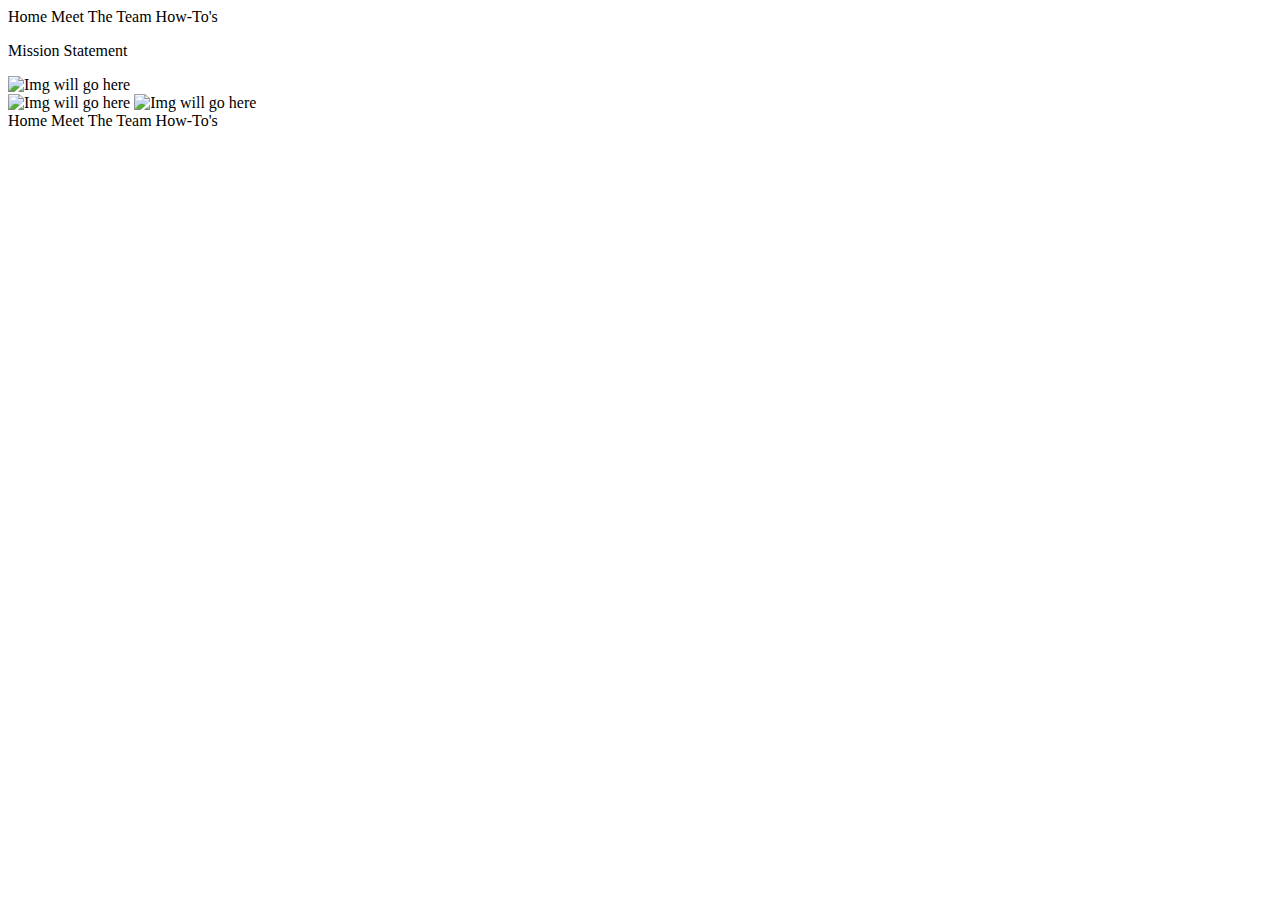
==== Main.html @ 207f6709 "got the page mostly reset up after accidently deleting everything" ====
<!DOCTYPE html>
<html lang="en">
<head>
    <meta charset="UTF-8">
    <meta name="viewport" content="width=device-width, initial-scale=1.0">
    <title>How-To</title>
    <link rel="stylesheer"href="style.ccs">
    <link rel="apple-touch-icon" sizes="180x180" href="Fav/apple-touch-icon.png">
    <link rel="icon" type="image/png" sizes="32x32" href="Fav/favicon-32x32.png">
    <link rel="icon" type="image/png" sizes="16x16" href="Fav/favicon-16x16.png">
    <link rel="manifest" href="Fav/site.webmanifest">
</head>
<body>
    <header>
        <nav>
            <a>Home</a>
            <a>Meet The Team</a>
            <a>How-To's</a>
        </nav>
        <p>Mission Statement</p>
        <img src="#" alt="Img will go here"/>
    </header>

    <section>
        <img src="#" alt="Img will go here"/>
        <img src="#" alt="Img will go here"/>
    </section>

    <footer>
        <a>Home</a>
        <a>Meet The Team</a>
        <a>How-To's</a>
    </footer>
</body>
</html>
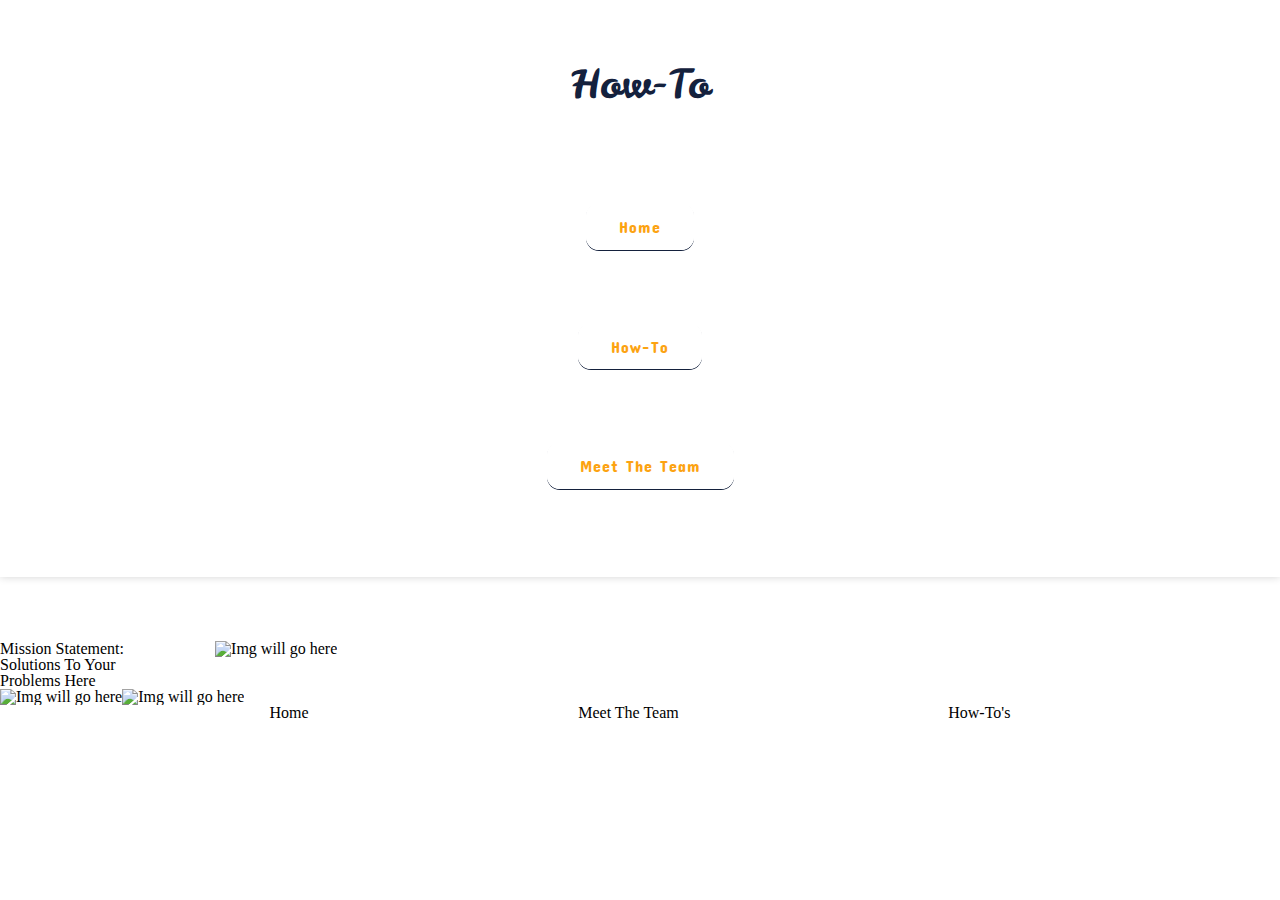
==== commit 9960a6bb: "header pretty much finalized" ====
--- a/Main.html
+++ b/Main.html
@@ -4,24 +4,38 @@
     <meta charset="UTF-8">
     <meta name="viewport" content="width=device-width, initial-scale=1.0">
     <title>How-To</title>
-    <link rel="stylesheer"href="style.ccs">
-    <link rel="apple-touch-icon" sizes="180x180" href="Fav/apple-touch-icon.png">
-    <link rel="icon" type="image/png" sizes="32x32" href="Fav/favicon-32x32.png">
-    <link rel="icon" type="image/png" sizes="16x16" href="Fav/favicon-16x16.png">
-    <link rel="manifest" href="Fav/site.webmanifest">
+    <link rel="stylesheet" type="text/css" href="style.css">
+    <link rel="apple-touch-icon" sizes="180x180" href="Marketing/Fav/apple-touch-icon.png">
+    <link rel="icon" type="image/png" sizes="32x32" href="Marketing/Fav/favicon-32x32.png">
+    <link rel="icon" type="image/png" sizes="16x16" href="Marketing/Fav/favicon-16x16.png">
+    <link rel="manifest" href="Marketing/Fav/site.webmanifest">
 </head>
 <body>
-    <header>
+    <header class="headerBox">
+        <h1>How-To</h1>
         <nav>
-            <a>Home</a>
-            <a>Meet The Team</a>
-            <a>How-To's</a>
+            <div>
+                <a>Home</a>
+            </div>  
+            <div>
+                <a>How-To</a>
+            </div> 
+            <div>
+                <a>Meet The Team</a>
+            </div> 
         </nav>
-        <p>Mission Statement</p>
-        <img src="#" alt="Img will go here"/>
     </header>
 
-    <section>
+    <section> <!--This Is the mission statement section-->
+        <div class="missionBox">
+            <div>
+            <p>Mission Statement: <br> Solutions To Your Problems Here</p>
+            </div>
+            <img src="#" alt="Img will go here"/>
+        </div>  
+    </section>
+
+    <section class="mid">
         <img src="#" alt="Img will go here"/>
         <img src="#" alt="Img will go here"/>
     </section>
--- a/style.css
+++ b/style.css
@@ -0,0 +1,113 @@
+/* http://meyerweb.com/eric/tools/css/reset/ 
+   v2.0 | 20110126
+   License: none (public domain)
+*/
+
+@import url('https://fonts.googleapis.com/css2?family=Leckerli+One&display=swap');
+@import url('https://fonts.googleapis.com/css2?family=Concert+One&display=swap');
+
+html, body, div, span, applet, object, iframe,
+h1, h2, h3, h4, h5, h6, p, blockquote, pre,
+a, abbr, acronym, address, big, cite, code,
+del, dfn, em, img, ins, kbd, q, s, samp,
+small, strike, strong, sub, sup, tt, var,
+b, u, i, center,
+dl, dt, dd, ol, ul, li,
+fieldset, form, label, legend,
+table, caption, tbody, tfoot, thead, tr, th, td,
+article, aside, canvas, details, embed, 
+figure, figcaption, footer, header, hgroup, 
+menu, nav, output, ruby, section, summary,
+time, mark, audio, video {
+	margin: 0;
+	padding: 0;
+	border: 0;
+	font-size: 100%;
+	font: inherit;
+	vertical-align: baseline;
+}
+/* HTML5 display-role reset for older browsers */
+article, aside, details, figcaption, figure, 
+footer, header, hgroup, menu, nav, section {
+	display: block;
+}
+body {
+	line-height: 1;
+}
+ol, ul {
+	list-style: none;
+}
+blockquote, q {
+	quotes: none;
+}
+blockquote:before, blockquote:after,
+q:before, q:after {
+	content: '';
+	content: none;
+}
+table {
+	border-collapse: collapse;
+	border-spacing: 0;
+}
+
+
+/* ***THIS IS THE START OF THE MAIN STYLING SHEET*** */
+@media (min-width: 320px){
+/*Header*/
+	h1{
+		padding-top: 5%;
+		width: 100%;
+		text-align: center;
+		font-family: 'Leckerli One', cursive;
+		font-size: 2.5rem;
+		color: #14213D;
+	}
+	header nav{
+		display: flex;
+	}
+	nav{
+		/* display: flex; */
+		width: 100%;
+		flex-direction: column;
+		align-items: center;
+		padding-top: 5%;
+		padding-bottom: 4%;
+	}
+	nav div{
+		width: 50%;
+		text-align: center;
+		padding: 4%;
+	}
+	nav a{
+		background-color: #FFFFFF;
+		border: 1px solid #FFFFFF;
+		padding: 2% 5%;
+		border-radius: 13px;
+		color: #FCA311;
+		box-shadow: 0 1px #14213D;
+		font-family: 'Concert One', cursive;
+		letter-spacing: 1px;
+	}
+	.headerBox{
+		width: 100%;
+		box-shadow: 0 0 8px lightgray;
+	}
+	/* *** Mission Statement Box *** */
+	.missionBox{
+		display: flex;
+		padding-top: 5%;
+	}
+	p{
+		width: 60%
+	}
+	/* *** THE MIDDLE SECTION *** */
+	.mid{
+		display: flex;
+	}
+	/* *** FOOTER *** */
+	footer{
+		display: flex;
+		justify-content: space-evenly;
+	}
+
+}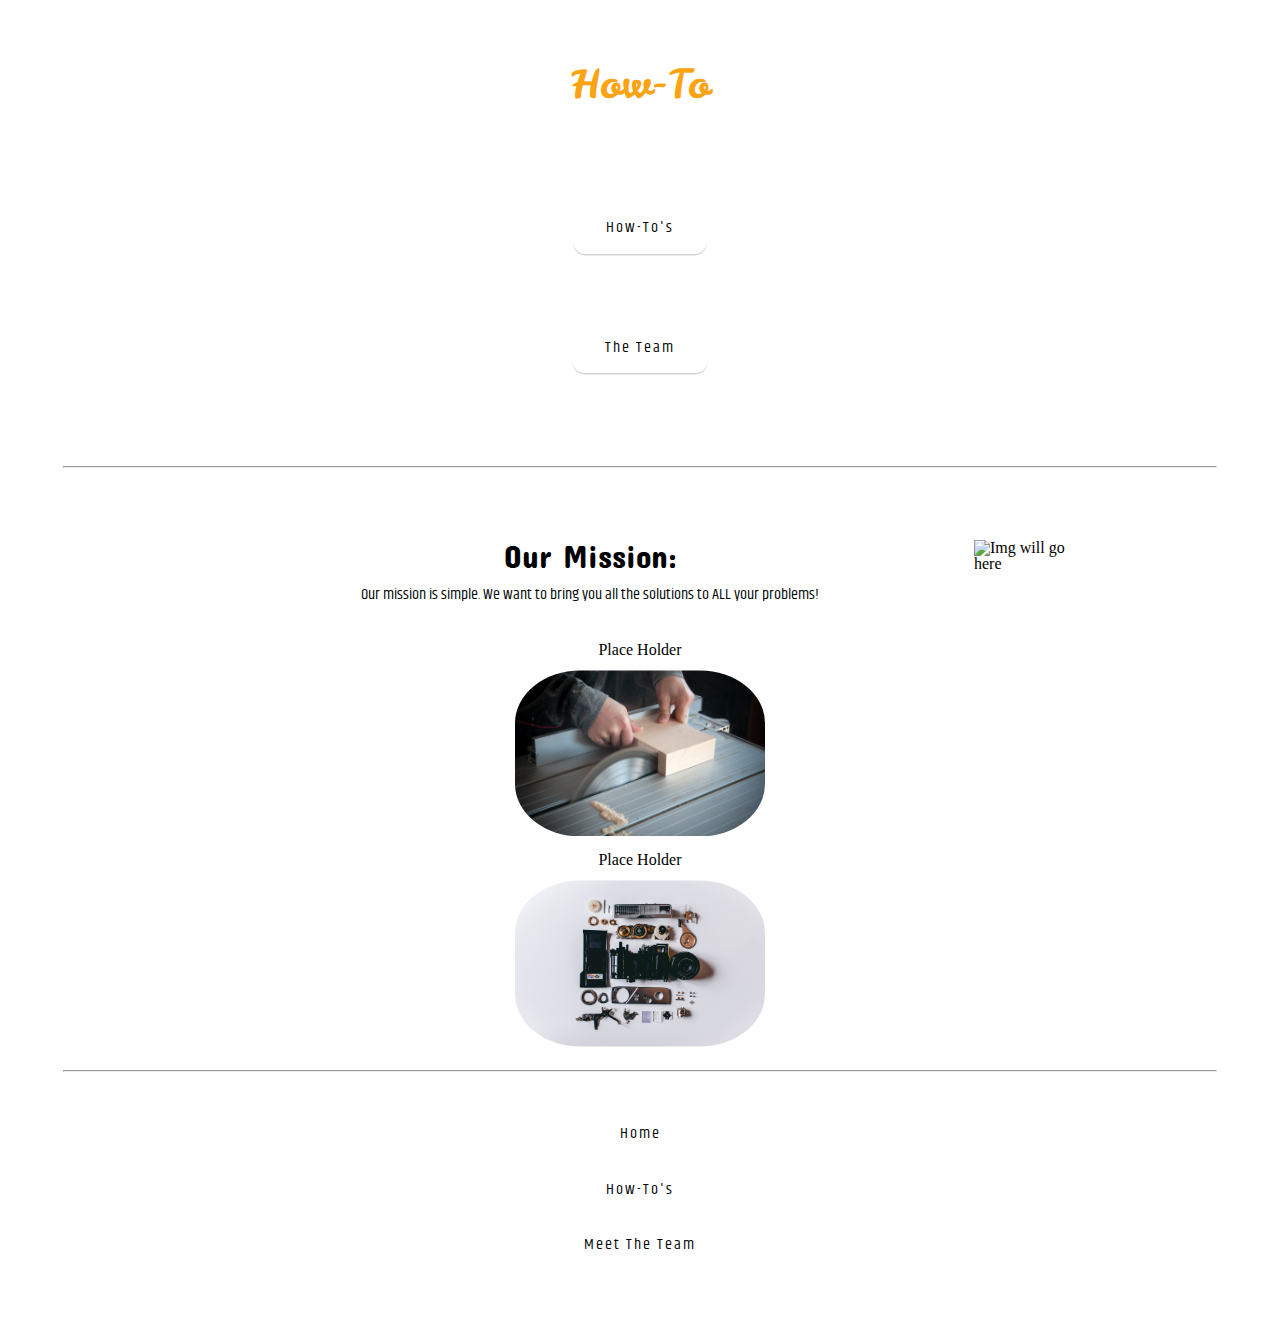
==== commit 508e3105: "added images and placeholder text for the mid section" ====
--- a/Main.html
+++ b/Main.html
@@ -11,39 +11,54 @@
     <link rel="manifest" href="Marketing/Fav/site.webmanifest">
 </head>
 <body>
-    <header class="headerBox">
+    <header id="top"class="headerBox">
         <h1>How-To</h1>
+        <nav>
+            <div>
+                <a>How-To's</a>
+            </div> 
+            <div>
+                <a href="Team.html">The Team</a>
+            </div> 
+        </nav>
+    </header>
+<hr>
+    <section> <!--This Is the mission statement section-->
+        <div class="missionBox">
+            <div>
+            <h3>Our Mission:</h3>
+            <p>Our mission is simple. We want to bring you all the solutions to ALL your problems! </p>
+            </div>
+            <img src="Images\How to.png" alt="Img will go here"/>
+        </div>  
+    </section>
+
+
+    <section class="mid">
+        <div>
+            Place Holder<br>
+            <img src="Images\blaz-erzetic-hi3Hk33Hqlc-unsplash.jpg" alt="A man using a saw to cut wood."/>
+        </div>
+        <div>
+            Place Holder<br>
+            <img src="Images\shane-aldendorff-3AzL-IR3v7Y-unsplash.jpg" alt="A camera disasembled in to individual pieces."/>
+        </div>    
+    </section>
+
+<hr>
+    <footer>
+        <h2></h2>
         <nav>
             <div>
                 <a>Home</a>
             </div>  
             <div>
-                <a>How-To</a>
+                <a>How-To's</a>
             </div> 
             <div>
-                <a>Meet The Team</a>
+                <a href="Team.html">Meet The Team</a>
             </div> 
         </nav>
-    </header>
-
-    <section> <!--This Is the mission statement section-->
-        <div class="missionBox">
-            <div>
-            <p>Mission Statement: <br> Solutions To Your Problems Here</p>
-            </div>
-            <img src="#" alt="Img will go here"/>
-        </div>  
-    </section>
-
-    <section class="mid">
-        <img src="#" alt="Img will go here"/>
-        <img src="#" alt="Img will go here"/>
-    </section>
-
-    <footer>
-        <a>Home</a>
-        <a>Meet The Team</a>
-        <a>How-To's</a>
     </footer>
 </body>
 </html>--- a/style.css
+++ b/style.css
@@ -5,6 +5,9 @@
 
 @import url('https://fonts.googleapis.com/css2?family=Leckerli+One&display=swap');
 @import url('https://fonts.googleapis.com/css2?family=Concert+One&display=swap');
+@import url('https://fonts.googleapis.com/css2?family=Concert+One&family=Khand:wght@300&display=swap');
+
+
 
 html, body, div, span, applet, object, iframe,
 h1, h2, h3, h4, h5, h6, p, blockquote, pre,
@@ -53,6 +56,10 @@
 
 /* ***THIS IS THE START OF THE MAIN STYLING SHEET*** */
 @media (min-width: 320px){
+	/* ALL */
+	a{
+		text-decoration: none;
+	}
 /*Header*/
 	h1{
 		padding-top: 5%;
@@ -60,7 +67,7 @@
 		text-align: center;
 		font-family: 'Leckerli One', cursive;
 		font-size: 2.5rem;
-		color: #14213D;
+		color: #FCA311;
 	}
 	header nav{
 		display: flex;
@@ -83,31 +90,108 @@
 		border: 1px solid #FFFFFF;
 		padding: 2% 5%;
 		border-radius: 13px;
-		color: #FCA311;
-		box-shadow: 0 1px #14213D;
-		font-family: 'Concert One', cursive;
-		letter-spacing: 1px;
+		color: black;
+		box-shadow: 0 1.5px lightgrey;
+		font-family: 'Khand', sans-serif;
+		letter-spacing: 2px;
 	}
 	.headerBox{
 		width: 100%;
-		box-shadow: 0 0 8px lightgray;
 	}
+
+
+
+
 	/* *** Mission Statement Box *** */
 	.missionBox{
 		display: flex;
 		padding-top: 5%;
+		justify-content: center;
+	}
+	.missionBox div{
+		text-align: center;
+		font-family: 'Concert One', cursive;
+		width: 60%;
+	}
+	h3{
+		padding-bottom: 2%;
+		font-size: 2rem;
 	}
 	p{
-		width: 60%
+		text-align: center;
+		width: 100%;
+		font-family: 'Khand', sans-serif;
 	}
+	div img{
+		max-width: 100px;
+	}
+
+
+
+
 	/* *** THE MIDDLE SECTION *** */
 	.mid{
 		display: flex;
+		padding-top: 3%;
+		width: 100%;
+		flex-direction: column;
+		align-items: center;
+		/* height: 500px; */
+		text-align: center;
+	}
+	.mid div img{
+		max-width: 250px;
+		border-radius: 65px;
+		padding-top: 5%;
+		padding-bottom: 5%;
 	}
 	/* *** FOOTER *** */
-	footer{
+	hr{
+		width: 90%;
+	}
+	footer nav{
 		display: flex;
 		justify-content: space-evenly;
 	}
+	footer nav div a{
+		font-family: 'Khand', sans-serif;
+		color: black;
+		border: none;
+		box-shadow: none;
+	}
+	footer nav div{
+		padding: 1.5%;
+	}
+
+
+
+
+	/* *** THIS IS THE TEAM PAGE SECTION *** */
+	.team{
+		display: flex;
+		flex-direction: column;
+		align-items: center;
+		padding-top: 5%;
+	}
+	.team img{
+		max-width: 70px;
+		border-radius: 45px;
+	}
+	.team div{
+		width: 70%;
+		padding: 3%;
+	}
+	.team p{
+		padding: 2%;
+		border: 1px solid black;
+		width: 100%;
+		border-radius: 25px;
+		font-size: 1.1rem;
+		letter-spacing: 1px;
+	}
+
+	footer nav{
+		padding-top: 2%;
+	}
 
 }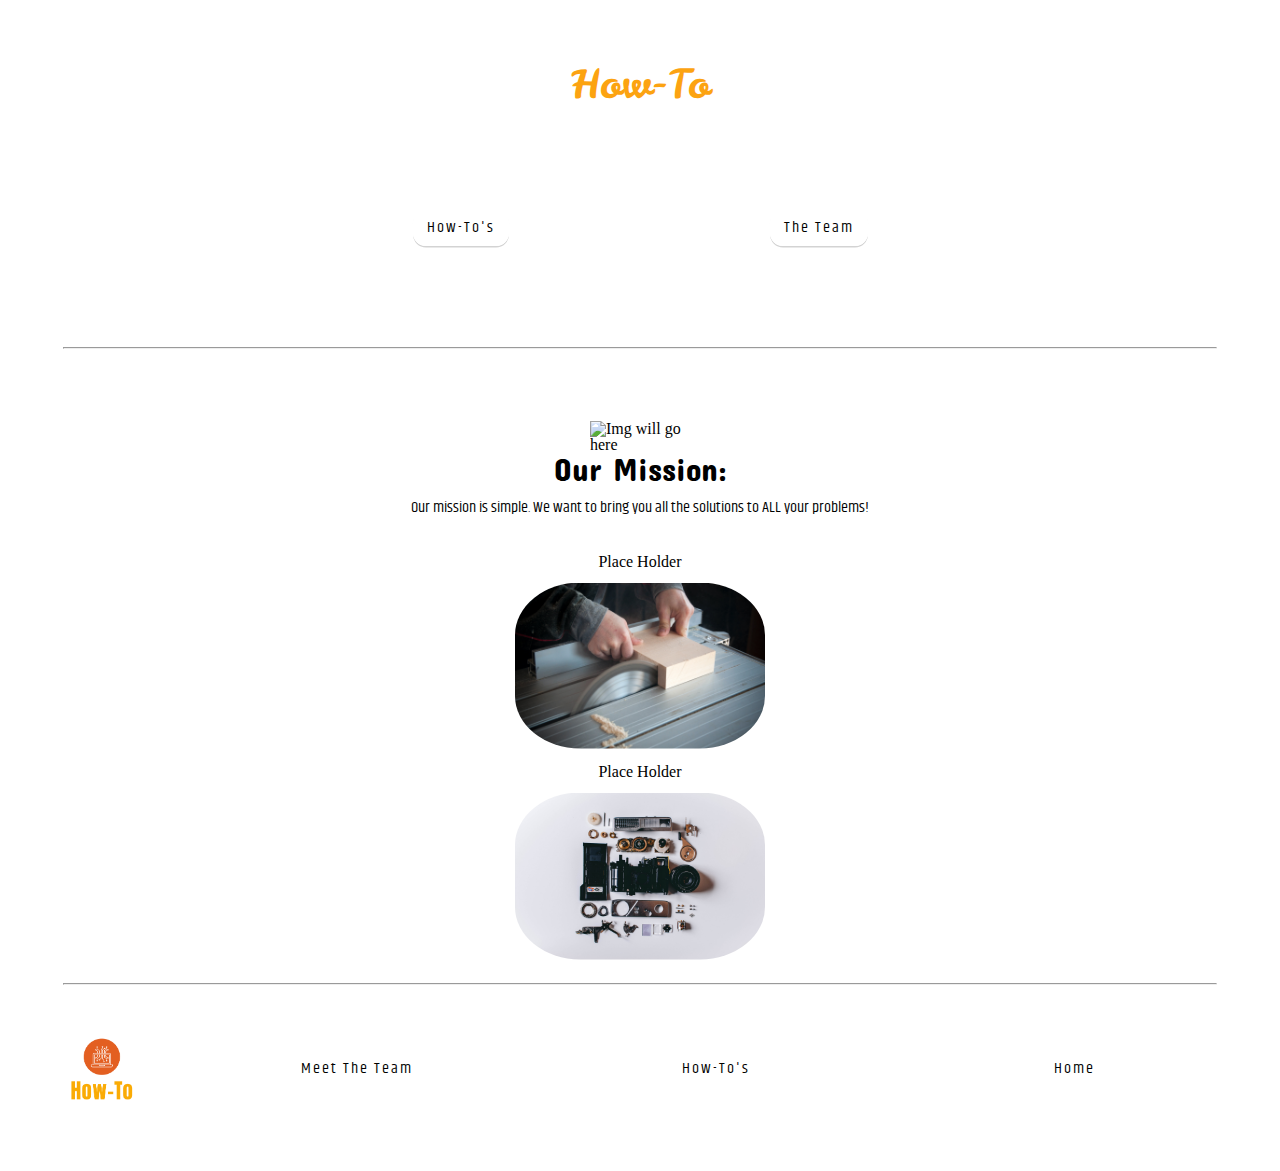
==== commit 2433efd3: "added break points at 600px to the nav sections, made the mission statement section more mobile fire" ====
--- a/Main.html
+++ b/Main.html
@@ -47,7 +47,6 @@
 
 <hr>
     <footer>
-        <h2></h2>
         <nav>
             <div>
                 <a>Home</a>
@@ -58,6 +57,7 @@
             <div>
                 <a href="Team.html">Meet The Team</a>
             </div> 
+            <img src="Images\Logo.png" alt=""/>
         </nav>
     </footer>
 </body>
--- a/style.css
+++ b/style.css
@@ -106,7 +106,9 @@
 	.missionBox{
 		display: flex;
 		padding-top: 5%;
-		justify-content: center;
+		/* justify-content: center; */
+		align-items: center;
+		flex-direction: column-reverse;
 	}
 	.missionBox div{
 		text-align: center;
@@ -152,6 +154,9 @@
 	footer nav{
 		display: flex;
 		justify-content: space-evenly;
+	}
+	footer nav img{
+		max-width: 100px;
 	}
 	footer nav div a{
 		font-family: 'Khand', sans-serif;
@@ -194,4 +199,27 @@
 		padding-top: 2%;
 	}
 
-}+}
+
+/* Break point  for device screens at 600 px or bigger */
+
+@media (min-width: 600px){
+	.headerBox nav{
+		flex-direction: row;
+		justify-content: center;
+	}
+	.headerBox nav div{
+		width: 20%;
+	}
+	
+	footer nav{
+		flex-direction: row-reverse;
+	}
+	footer nav div{
+		width: 24%;
+		padding-left: 0%;
+		padding-right: 0%;
+	}
+}
+
+
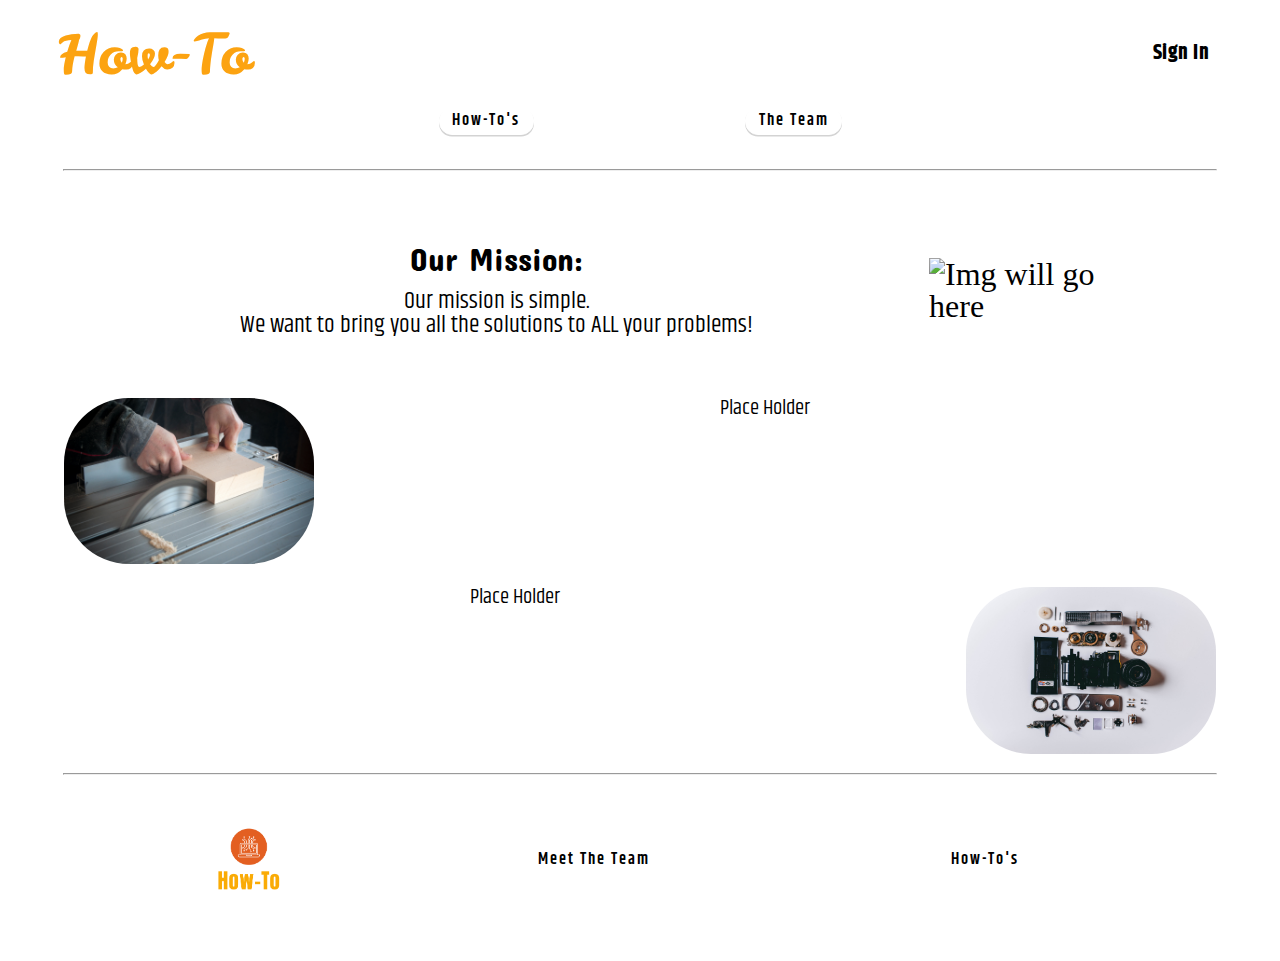
==== commit 58037cff: "restyled the header along with the nav, styled header for desktop. restyled the sign in button" ====
--- a/Main.html
+++ b/Main.html
@@ -5,14 +5,22 @@
     <meta name="viewport" content="width=device-width, initial-scale=1.0">
     <title>How-To</title>
     <link rel="stylesheet" type="text/css" href="style.css">
-    <link rel="apple-touch-icon" sizes="180x180" href="Marketing/Fav/apple-touch-icon.png">
-    <link rel="icon" type="image/png" sizes="32x32" href="Marketing/Fav/favicon-32x32.png">
-    <link rel="icon" type="image/png" sizes="16x16" href="Marketing/Fav/favicon-16x16.png">
-    <link rel="manifest" href="Marketing/Fav/site.webmanifest">
+    <link rel="apple-touch-icon" sizes="180x180" href="Fav/apple-touch-icon.png">
+    <link rel="icon" type="image/png" sizes="32x32" href="Fav/favicon-32x32.png">
+    <link rel="icon" type="image/png" sizes="16x16" href="Fav/favicon-16x16.png">
+    <link rel="manifest" href="Fav/site.webmanifest">
 </head>
 <body>
     <header id="top"class="headerBox">
-        <h1>How-To</h1>
+
+        <div>
+            <h1>How-To</h1> <!--This is the title of the page-->
+
+            <!--THis is the login button here -->
+                <a class="login">Sign In</a>
+
+        </div>
+
         <nav>
             <div>
                 <a>How-To's</a>
@@ -26,31 +34,30 @@
     <section> <!--This Is the mission statement section-->
         <div class="missionBox">
             <div>
-            <h3>Our Mission:</h3>
-            <p>Our mission is simple. We want to bring you all the solutions to ALL your problems! </p>
+            <h2>Our Mission:</h2>
+            <p>Our mission is simple.<br> We want to bring you all the solutions to ALL your problems! </p>
             </div>
             <img src="Images\How to.png" alt="Img will go here"/>
         </div>  
     </section>
 
 
-    <section class="mid">
-        <div>
-            Place Holder<br>
+    <section class="mid"><!--This is the How to example section-->
+        <div class="top-Mid">
+            <p>Place Holder</p><br>
             <img src="Images\blaz-erzetic-hi3Hk33Hqlc-unsplash.jpg" alt="A man using a saw to cut wood."/>
         </div>
-        <div>
-            Place Holder<br>
+
+        <div class="bottom-Mid"> 
+            <p>Place Holder</p><br>
             <img src="Images\shane-aldendorff-3AzL-IR3v7Y-unsplash.jpg" alt="A camera disasembled in to individual pieces."/>
         </div>    
     </section>
 
 <hr>
+
     <footer>
-        <nav>
-            <div>
-                <a>Home</a>
-            </div>  
+        <nav> 
             <div>
                 <a>How-To's</a>
             </div> 
--- a/style.css
+++ b/style.css
@@ -61,13 +61,31 @@
 		text-decoration: none;
 	}
 /*Header*/
+	.headerBox{
+		width: 100%;
+	}
+	.headerBox div{
+		display: flex;
+		flex-direction: column;
+		justify-content: space-evenly;
+		align-items: center;
+	}
+	.login{
+		padding: 0.5% 1%;
+		border-radius: 5px;
+		font-family: 'Khand', sans-serif;
+		font-size: 1.3rem;
+		font-weight: bold;
+		letter-spacing: 0.5px;
+		}
 	h1{
-		padding-top: 5%;
 		width: 100%;
 		text-align: center;
 		font-family: 'Leckerli One', cursive;
-		font-size: 2.5rem;
+		font-size: 3.5rem;
 		color: #FCA311;
+		padding-bottom: 2%;
+		padding-top: 2%;
 	}
 	header nav{
 		display: flex;
@@ -93,12 +111,12 @@
 		color: black;
 		box-shadow: 0 1.5px lightgrey;
 		font-family: 'Khand', sans-serif;
+		font-weight: 600;
 		letter-spacing: 2px;
 	}
-	.headerBox{
-		width: 100%;
-	}
-
+	.login2{
+		visibility: hidden;
+	}
 
 
 
@@ -115,7 +133,7 @@
 		font-family: 'Concert One', cursive;
 		width: 60%;
 	}
-	h3{
+	h2{
 		padding-bottom: 2%;
 		font-size: 2rem;
 	}
@@ -123,6 +141,10 @@
 		text-align: center;
 		width: 100%;
 		font-family: 'Khand', sans-serif;
+		font-size: 1.3rem;
+	}
+	.missionBox div p[word="ALL"]{
+		font-weight: 500;
 	}
 	div img{
 		max-width: 100px;
@@ -147,6 +169,8 @@
 		padding-top: 5%;
 		padding-bottom: 5%;
 	}
+
+
 	/* *** FOOTER *** */
 	hr{
 		width: 90%;
@@ -183,13 +207,15 @@
 		border-radius: 45px;
 	}
 	.team div{
-		width: 70%;
+		width: 60%;
 		padding: 3%;
-	}
-	.team p{
+		display: flex;
+		flex-direction: column;
+		align-items: center;
+	}
+	.team div p{
 		padding: 2%;
 		border: 1px solid black;
-		width: 100%;
 		border-radius: 25px;
 		font-size: 1.1rem;
 		letter-spacing: 1px;
@@ -204,6 +230,9 @@
 /* Break point  for device screens at 600 px or bigger */
 
 @media (min-width: 600px){
+
+
+	/* HEADER */
 	.headerBox nav{
 		flex-direction: row;
 		justify-content: center;
@@ -211,7 +240,34 @@
 	.headerBox nav div{
 		width: 20%;
 	}
+	header nav{
+		padding-top: 2%;
+	}
+	h1{
+		padding-top: 2%;
+		padding-bottom: 2%;
+	}
 	
+/* MID SECTION */
+	.mid div img{
+		max-width: 300px;
+	}
+	.missionBox p{
+		font-size: 1.5rem;
+	}
+	/* TEAM PAGE  */
+	.team div{
+		flex-direction: row;
+		width: 70%;
+	}
+	.team div img{
+		padding: 5%;
+		border-radius: 50%;
+	}
+
+
+
+/* FOOTER */
 	footer nav{
 		flex-direction: row-reverse;
 	}
@@ -222,4 +278,84 @@
 	}
 }
 
-
+@media (min-width:800px){
+
+	.team{
+		margin: auto;
+		width: 80%;
+	}
+}
+
+@media (min-width: 1000px){
+/* HEADER */
+	.login a{
+		padding: 0.5% 1%;
+	}
+	header nav{
+		padding: 0;
+	}
+	header nav div{
+		padding: 2%;
+	}
+	.headerBox div{
+		flex-direction: row;
+		padding-top: 2%;
+	}
+	h1{
+		width: 80%;
+		text-align: left;
+		padding: 0%;
+	}
+
+	/* Mission box */
+
+	.missionBox{
+		flex-direction: row;
+		justify-content: space-evenly;
+		width: 90%;
+		margin: 0 auto;
+		font-size: 2rem;
+	}
+	.missionBox div{
+		width: 60%;
+	}
+	.missionBox img{
+		max-width: 200px;
+	}
+	/* MIDDLE STUFF */
+
+
+	.mid{
+		margin: 0 auto;
+		width: 90%;
+	}
+	.top-Mid{
+		display: flex;
+		flex-direction: row-reverse;
+	}
+	.top-Mid p{
+		width: 50%;
+	}
+	.bottom-Mid{
+		display: flex;
+		padding-bottom: 1%;
+	}
+	.mid div{
+		width: 100%;
+		padding-top: 2%;
+	}
+	.mid div p{
+		width: 100%;
+	}
+	.mid div img{
+		max-width: 250px;
+		width: 30%;
+		padding: 0%;
+	}
+
+
+	/* FOOTER */
+	footer nav div{
+		width: 15%;
+	}
+}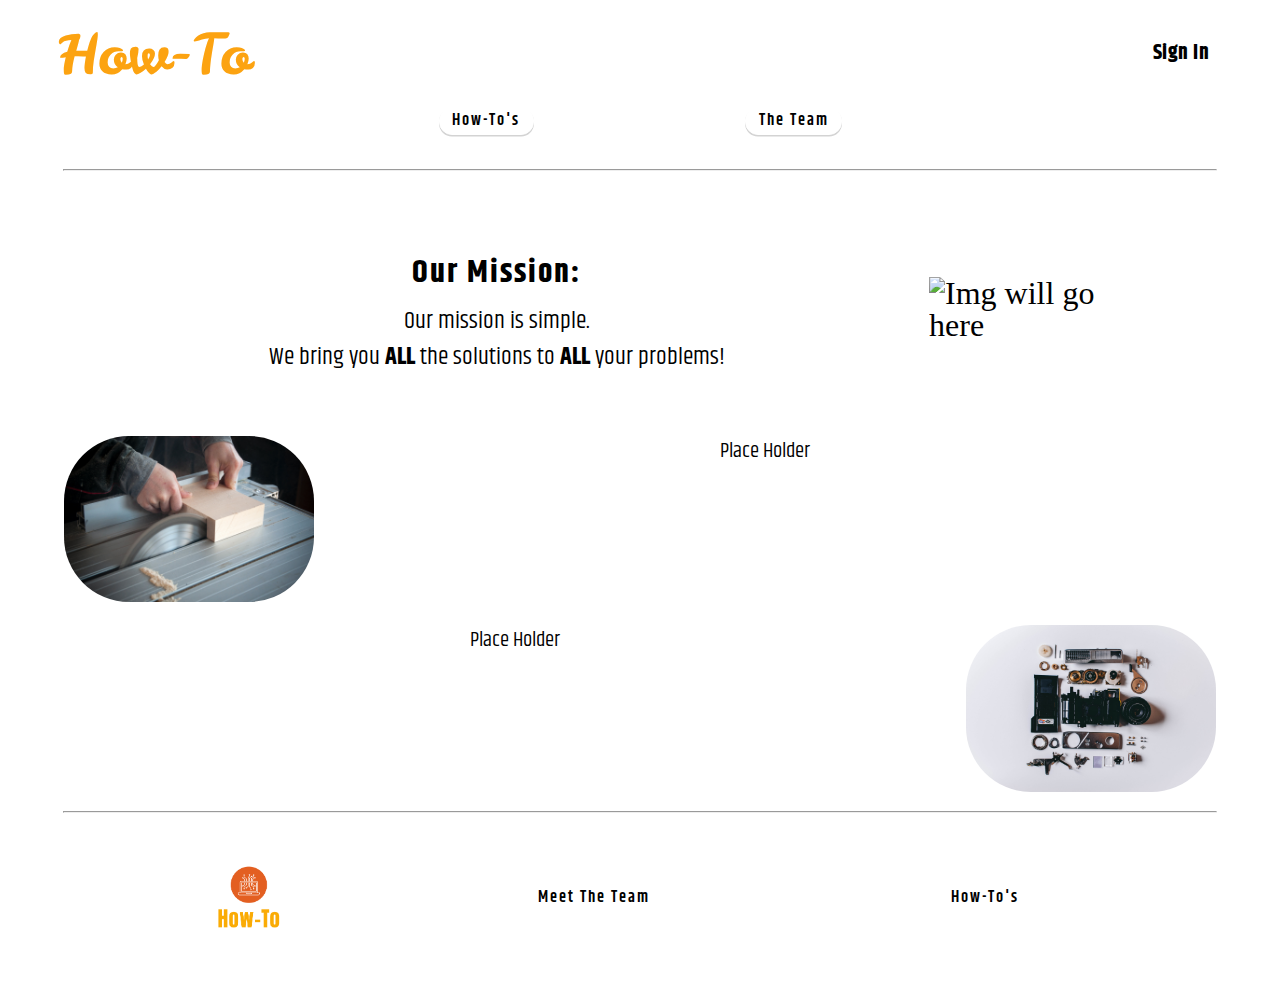
==== commit ae9efc56: "added hover effect style on nav menue, also styled the team page, added a break point for 1200px for" ====
--- a/Main.html
+++ b/Main.html
@@ -35,7 +35,7 @@
         <div class="missionBox">
             <div>
             <h2>Our Mission:</h2>
-            <p>Our mission is simple.<br> We want to bring you all the solutions to ALL your problems! </p>
+            <p>Our mission is simple.<br> We bring you <b>ALL</b> the solutions to <b>ALL</b> your problems! </p>
             </div>
             <img src="Images\How to.png" alt="Img will go here"/>
         </div>  
--- a/style.css
+++ b/style.css
@@ -142,6 +142,7 @@
 		width: 100%;
 		font-family: 'Khand', sans-serif;
 		font-size: 1.3rem;
+		line-height: 150%;
 	}
 	.missionBox div p[word="ALL"]{
 		font-weight: 500;
@@ -149,9 +150,9 @@
 	div img{
 		max-width: 100px;
 	}
-
-
-
+	b{
+		font-weight: bold;
+	}
 
 	/* *** THE MIDDLE SECTION *** */
 	.mid{
@@ -203,8 +204,8 @@
 		padding-top: 5%;
 	}
 	.team img{
-		max-width: 70px;
-		border-radius: 45px;
+		max-width: 100px;
+		border-radius: 50%;
 	}
 	.team div{
 		width: 60%;
@@ -214,13 +215,20 @@
 		align-items: center;
 	}
 	.team div p{
-		padding: 2%;
+		padding: 5% 0;
 		border: 1px solid black;
 		border-radius: 25px;
 		font-size: 1.1rem;
 		letter-spacing: 1px;
-	}
-
+		box-shadow: 10px 10px 15px 5px lightgrey;
+	}
+	h2{
+		font-weight: bold;
+		font-family: 'Khand', sans-serif;
+		letter-spacing: 2px;
+		text-align: center;
+		padding-top: 2%;
+	}
 	footer nav{
 		padding-top: 2%;
 	}
@@ -263,6 +271,7 @@
 	.team div img{
 		padding: 5%;
 		border-radius: 50%;
+		max-width: 130px;
 	}
 
 
@@ -278,21 +287,37 @@
 	}
 }
 
+/* BREAK POINT */
 @media (min-width:800px){
 
 	.team{
 		margin: auto;
 		width: 80%;
 	}
-}
-
+	.team div img{
+		max-width: 150px;
+	}
+}
+
+/* BREAK POINT */
 @media (min-width: 1000px){
 /* HEADER */
-	.login a{
-		padding: 0.5% 1%;
+	.login:hover{
+		font-weight: bolder;
+		transition: 0.5s;
+		transform: scale(1.4);
 	}
 	header nav{
 		padding: 0;
+	}
+	/* header nav a::before{
+		font-weight: bold;
+	} */
+	header nav a:hover {
+		color:white;
+		background-color: black;
+		transition: 0.5s;
+		transform: scale(1.3);
 	}
 	header nav div{
 		padding: 2%;
@@ -322,6 +347,7 @@
 	.missionBox img{
 		max-width: 200px;
 	}
+
 	/* MIDDLE STUFF */
 
 
@@ -352,10 +378,27 @@
 		width: 30%;
 		padding: 0%;
 	}
-
-
+	/* TEAM PAGE  */
+	.team div{
+		width: 50%;
+	}
+	.team div img{
+		max-width: 150px;
+	}
 	/* FOOTER */
 	footer nav div{
 		width: 15%;
 	}
+}
+
+@media(min-width: 1200px){
+/* TEAM PAGE */
+	.team{
+		flex-direction: row;
+		flex-wrap: wrap;
+		padding-top: 2%;
+	}
+	.team div{
+		max-width: 40%;
+	}
 }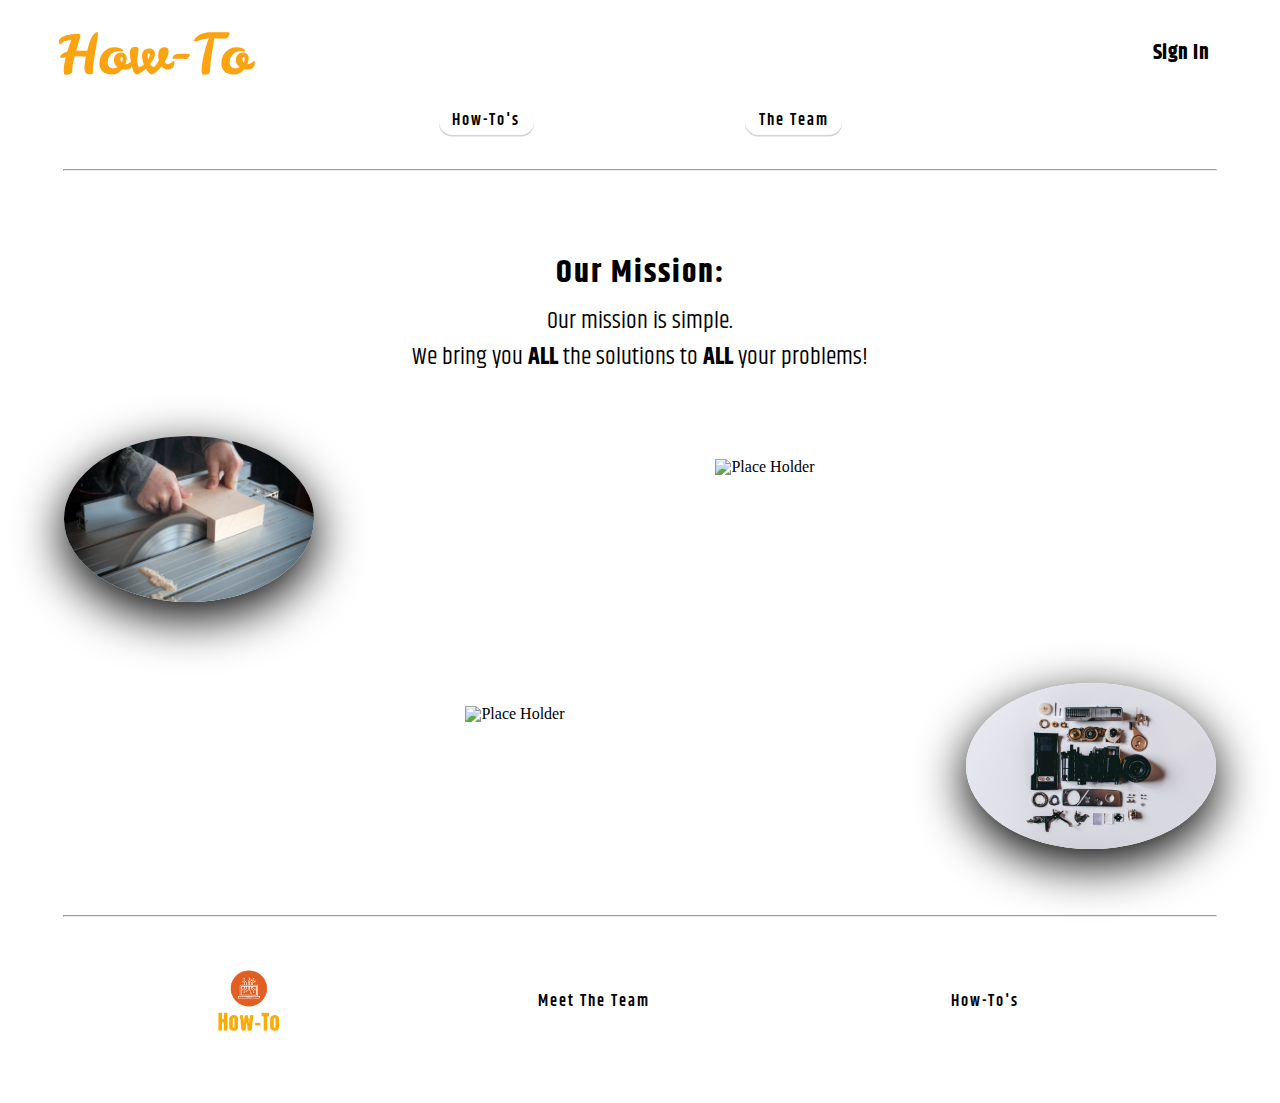
==== commit 80f6eb72: "Merge pull request #4 from VictorDronov/victor-dronov" ====
--- a/Main.html
+++ b/Main.html
@@ -15,10 +15,8 @@
 
         <div>
             <h1>How-To</h1> <!--This is the title of the page-->
-
             <!--THis is the login button here -->
                 <a class="login">Sign In</a>
-
         </div>
 
         <nav>
@@ -37,20 +35,24 @@
             <h2>Our Mission:</h2>
             <p>Our mission is simple.<br> We bring you <b>ALL</b> the solutions to <b>ALL</b> your problems! </p>
             </div>
-            <img src="Images\How to.png" alt="Img will go here"/>
+            <!-- <img src="Images\How to.png" alt="Img will go here"/> -->
         </div>  
     </section>
 
 
     <section class="mid"><!--This is the How to example section-->
         <div class="top-Mid">
-            <p>Place Holder</p><br>
-            <img src="Images\blaz-erzetic-hi3Hk33Hqlc-unsplash.jpg" alt="A man using a saw to cut wood."/>
+            <div>
+                <img src="#" alt="Place Holder"/>
+            </div>
+                <img src="Images\blaz-erzetic-hi3Hk33Hqlc-unsplash.jpg" alt="A man using a saw to cut wood."/>
         </div>
 
         <div class="bottom-Mid"> 
-            <p>Place Holder</p><br>
-            <img src="Images\shane-aldendorff-3AzL-IR3v7Y-unsplash.jpg" alt="A camera disasembled in to individual pieces."/>
+            <div>
+                <img src="#" alt="Place Holder"/>
+            </div>           
+             <img src="Images\shane-aldendorff-3AzL-IR3v7Y-unsplash.jpg" alt="A camera disasembled in to individual pieces."/>
         </div>    
     </section>
 
--- a/style.css
+++ b/style.css
@@ -161,12 +161,20 @@
 		width: 100%;
 		flex-direction: column;
 		align-items: center;
+		justify-content: space-evenly;
 		/* height: 500px; */
 		text-align: center;
 	}
 	.mid div img{
 		max-width: 250px;
-		border-radius: 65px;
+		border-radius: 50%;
+		box-shadow: 0px 15px 50px 0px black;
+	}
+	.mid div div img{
+		border-radius: 0;
+		box-shadow: 0 0 0 0;
+	}
+	.mid div{
 		padding-top: 5%;
 		padding-bottom: 5%;
 	}
